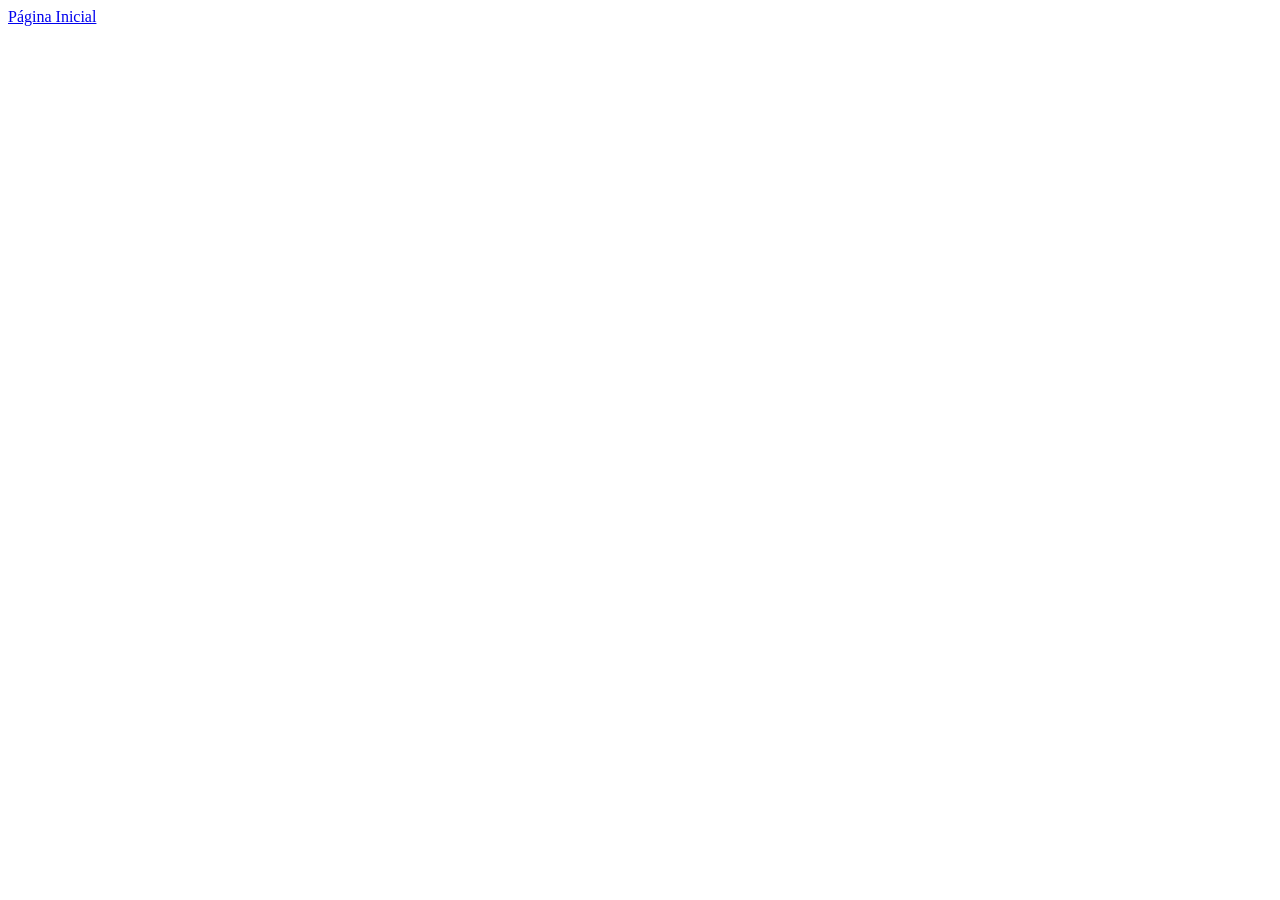
==== index.html @ b54186b5 "arquivo index.html adicionado tags basicas, linkagem ao arquivo style.css, e link para a pagina inic" ====
<!DOCTYPE html>
<html lang="pt-br">
<head>
    <meta charset="UTF-8">
    <meta name="viewport" content="width=device-width, initial-scale=1.0">
    <title>Projeto Web - HTML/CSS</Html></title>

    <link rel="stylesheet" href="css/style.css">
</head>
<body>
    <div id="links">
        <a href="index.html">Página Inicial</a>
    </div>
</body>
</html>
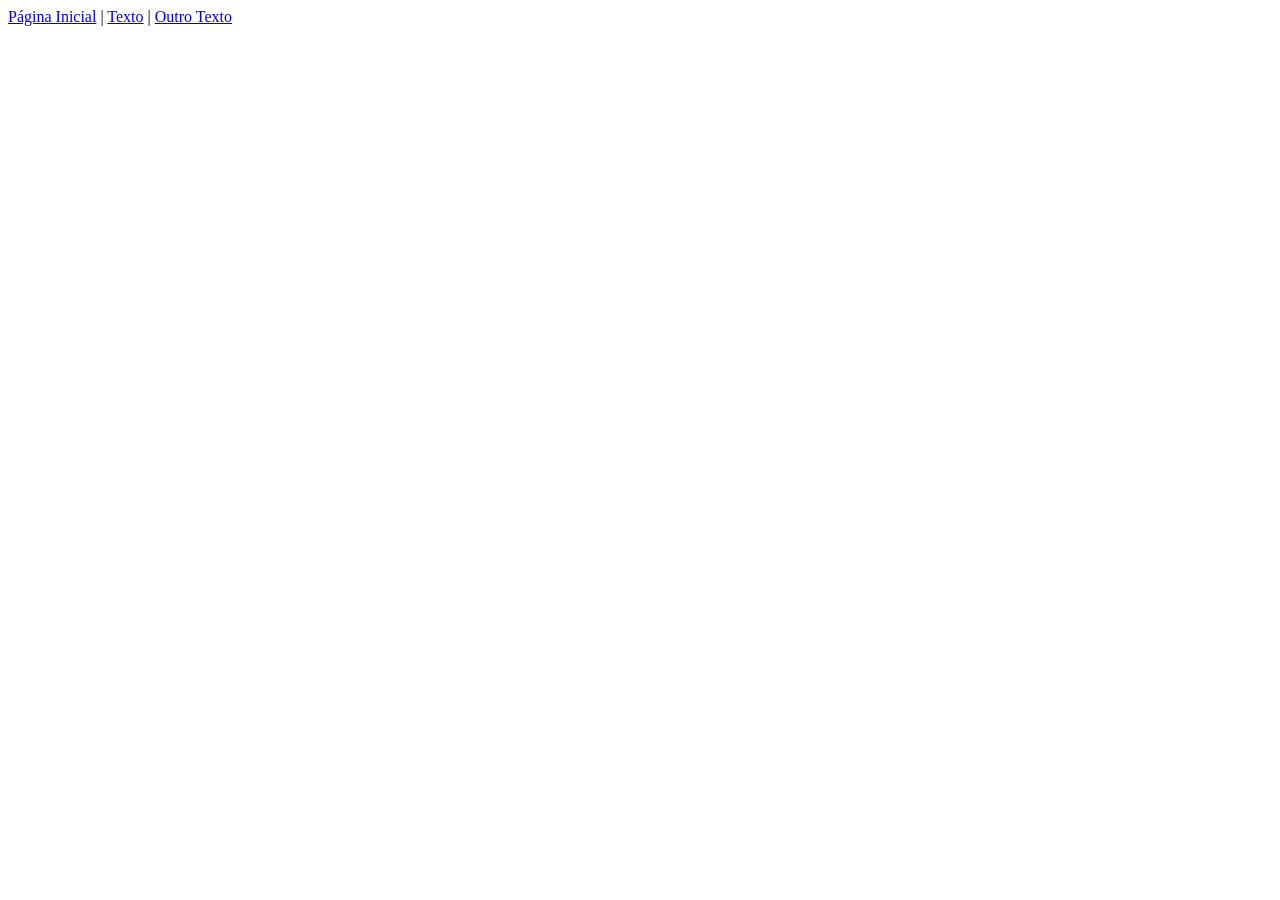
==== commit 553f029c: "Adicionado ao div links os href para os arquivos html na pasta paginas, texto.html e outras paginas/" ====
--- a/index.html
+++ b/index.html
@@ -9,7 +9,8 @@
 </head>
 <body>
     <div id="links">
-        <a href="index.html">Página Inicial</a>
+        <a href="index.html">Página Inicial</a> | <a href="/paginas/texto.html">Texto</a> | <a href="/paginas/outras paginas/outro_texto.html">Outro Texto</a>
+
     </div>
 </body>
 </html>
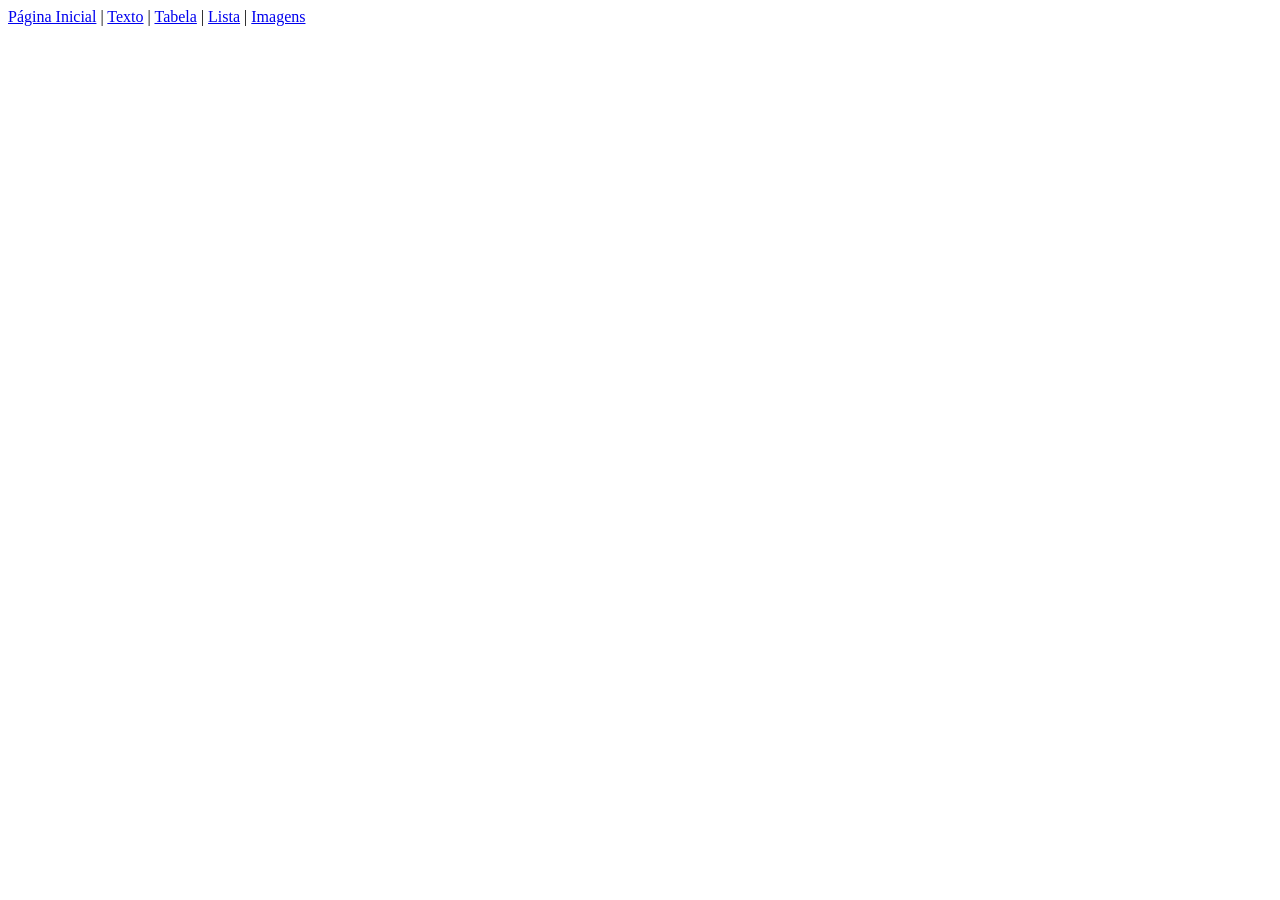
==== commit 2404fce1: "Fazendo correções nos links dos arquivps html" ====
--- a/index.html
+++ b/index.html
@@ -9,7 +9,7 @@
 </head>
 <body>
     <div id="links">
-        <a href="index.html">Página Inicial</a> | <a href="/paginas/texto.html">Texto</a> | <a href="/paginas/outras paginas/outro_texto.html">Outro Texto</a>
+        <a href="index.html">Página Inicial</a> | <a href="/paginas/texto.html">Texto</a> | <a href="/paginas/tabela.html">Tabela</a> | <a href="/paginas/listas.html">Lista</a> | <a href="/paginas/imagens.html">Imagens</a>
 
     </div>
 </body>
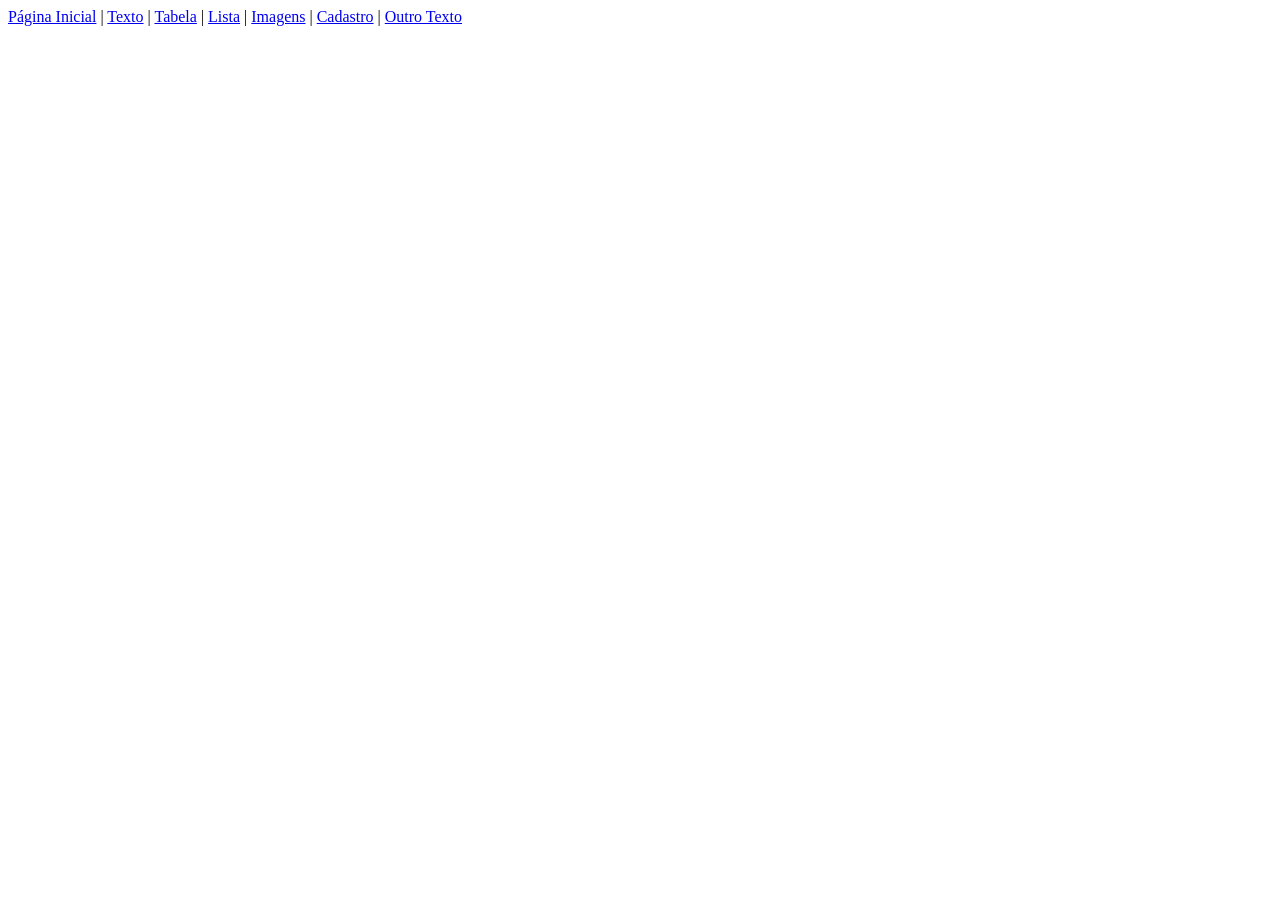
==== commit 9b29f8c9: "links adicionados a todos arquivos html" ====
--- a/index.html
+++ b/index.html
@@ -9,7 +9,7 @@
 </head>
 <body>
     <div id="links">
-        <a href="index.html">Página Inicial</a> | <a href="/paginas/texto.html">Texto</a> | <a href="/paginas/tabela.html">Tabela</a> | <a href="/paginas/listas.html">Lista</a> | <a href="/paginas/imagens.html">Imagens</a>
+        <a href="index.html">Página Inicial</a> | <a href="/paginas/texto.html">Texto</a> | <a href="/paginas/tabela.html">Tabela</a> | <a href="/paginas/listas.html">Lista</a> | <a href="/paginas/imagens.html">Imagens</a> | <a href="/paginas/cadastro.html">Cadastro</a> | <a href="/paginas/outras paginas/outro_texto.html">Outro Texto</a>
 
     </div>
 </body>
